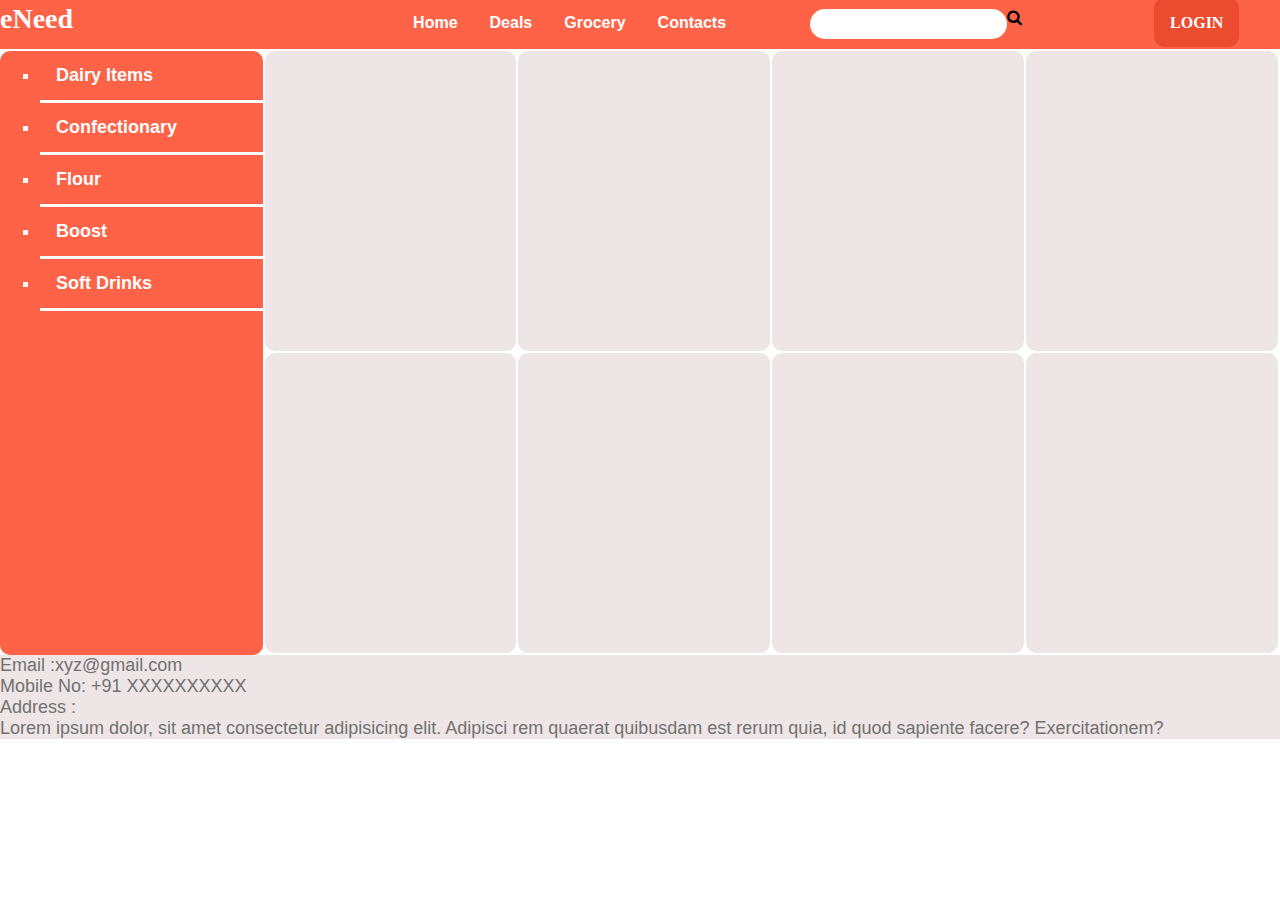
==== deals.html @ 53dbe5fe "these files contain html and css" ====
<!DOCTYPE html>
<html lang="en">
<head>
    <meta charset="UTF-8">
    <meta http-equiv="X-UA-Compatible" content="IE=edge">
    <meta name="viewport" content="width=device-width, initial-scale=1.0">
    <link rel="stylesheet" href="style.css">
    <link rel="stylesheet" href="https://cdnjs.cloudflare.com/ajax/libs/font-awesome/4.7.0/css/font-awesome.min.css">
    <title>Deals</title>
</head>
<body>
    <section class="header">
        <div class="logo">eNeed</div>
        <div class="nav">
            <a href="index.html">Home</a>
            <a href="deals.html">Deals</a>
            <a href="grocery.html">Grocery</a>
            <a hrerf="" onclick= "scrollElement()">Contacts</a>
        </div>
        <div class="search">
            <input type="search" id="search">
            <label for="search"><i class="fa fa-search"></i></label>
        </div>
        <a href="login.html" class="login">LOGIN</a>
    </section>

    <section class="recomended">
        <ul type="square">
            <li>Dairy Items</li>
            <li>Confectionary</li>
            <li>Flour</li>
            <li>Boost</li>
            <li>Soft Drinks</li>
        </ul>
        <table class="deal-blocks">
            <tbody>
                <tr>
                    <td></td>
                    <td></td>
                    <td></td>
                    <td></td>
                </tr>
                <tr>
                    <td></td>
                    <td></td>
                    <td></td>
                    <td></td>
                </tr>
            </tbody>
        </table>
    </section>
    <section class="contacts" id="contacts">
        <div>

            <p>Email :<a href="">xyz@gmail.com</a></p>
            <p>Mobile No: +91 XXXXXXXXXX</p>
            <p>Address :</p><p>Lorem ipsum dolor, sit amet consectetur adipisicing elit. Adipisci rem quaerat quibusdam est rerum quia, id quod sapiente facere? Exercitationem?</p>
        </div>
    </section>

    <script>
        function scrollElement(){
         var element = document.getElementById("contacts");
        element.scrollIntoView();
        }
    </script>

</body>
</html>
---- style.css ----
*{
    margin:0;
    border:0;
    box-sizing: border-box;
}

html {
    scroll-behavior: smooth;
}

body{
    min-height: 100vh;
    overflow: scroll;
}
section.header{
    width: 100%;
    overflow: hidden;
    box-sizing: border-box;
    height: 49px;
    background-color: tomato;
    position:sticky;
}

.header div{
    display: inline-flex;
}

.header div.nav{
    position:relative;
    left: 25%;
}

.header div.nav a{
    font-family: sans-serif;
    color:#fff;
    text-decoration: none;
    font-weight: 600;
    padding : 14px 16px;
    float: left;
}

.header div.nav a:hover{
    border-bottom: 2px solid #fff;
    background-color: rgb(243, 94, 67);
}

.header div.logo{
    color:#fff;
    font-size: 28px;
    font-weight: 600;
}

.header div.search{
    position: relative;
    left: 30%;
}

.header a.login{
    position: relative;
    left: 40%;
    padding: 16px 16px;
    background-color: #eb4b2f;
    font-weight: 600;
    color: #fff;
    text-decoration: none;
    border-radius: 10px;
}

.header div.search input{
    padding: 10px;
    border-radius:18px;
    height: 30px;
}

.slideshow-container {
    max-width: 1000px;
    position: relative;
    margin: auto;
  }
  
  
  .mySlides {
    display: none;
  }
  
  .prev, .next {
    cursor: pointer;
    position: absolute;
    top: 50%;
    width: auto;
    margin-top: -22px;
    padding: 16px;
    color: white;
    font-weight: bold;
    font-size: 18px;
    transition: 0.6s ease;
    border-radius: 0 3px 3px 0;
    user-select: none;
  }
  
  .next {
    right: 0;
    border-radius: 3px 0 0 3px;
  }
  
  .prev:hover, .next:hover {
    background-color: rgba(0,0,0,0.8);
  }

  .text {
    color: #f2f2f2;
    font-size: 15px;
    padding: 8px 12px;
    position: absolute;
    bottom: 8px;
    width: 100%;
    text-align: center;
  }
  
  /* Number text (1/3 etc) */
  .numbertext {
    color: #f2f2f2;
    font-size: 12px;
    padding: 8px 12px;
    position: absolute;
    top: 0;
  }
  
  .dot {
    cursor: pointer;
    height: 15px;
    width: 15px;
    margin: 0 2px;
    background-color: #bbb;
    border-radius: 50%;
    display: inline-block;
    transition: background-color 0.6s ease;
  }
  
  .active, .dot:hover {
    background-color: #717171;
  }
  
  .fade {
    animation-name: fade;
    animation-duration: 1.5s;
  }
  
  @keyframes fade {
    from {opacity: .4}
    to {opacity: 1}
  }

.recomended{
    display: flex;
}
.recomended ul{
    margin-top:2px;
    width: 25%;
    background-color: tomato;
    border-radius: 10px;
    position: sticky;
}

.recomended ul li{
    padding: 14px 16px;
    color: #fff;
    font-size: 18px;
    font-family: sans-serif;
    font-weight: 600;
    border-bottom: 3px solid #fff;
}

.recomended table{
    box-sizing: border-box;
    width: 100%;
}

.recomended table tbody tr td{
    box-sizing: border-box;
    margin: 20px;
    width: 32%;
    height: 300px;
    background: #eee6e6;
    border-radius: 10px;
}

.recomended table.deal-blocks tbody tr td{
    box-sizing: border-box;
    margin: 20px;
    width: auto;
    height: 300px;
    background: #eee6e6;
    border-radius: 10px;
}
.recomended table.groccery-blocks tbody tr td{
    box-sizing: border-box;
    margin: 20px;
    width: auto;
    height: 20vh;
    background: #eee6e6;
    border-radius: 10px;
}

section.contacts div{
    background: #eee6e6;
}

section.contacts div *{
    text-decoration: none;
    color: #717171;
    font-size: 18px;
    font-family: sans-serif;
}
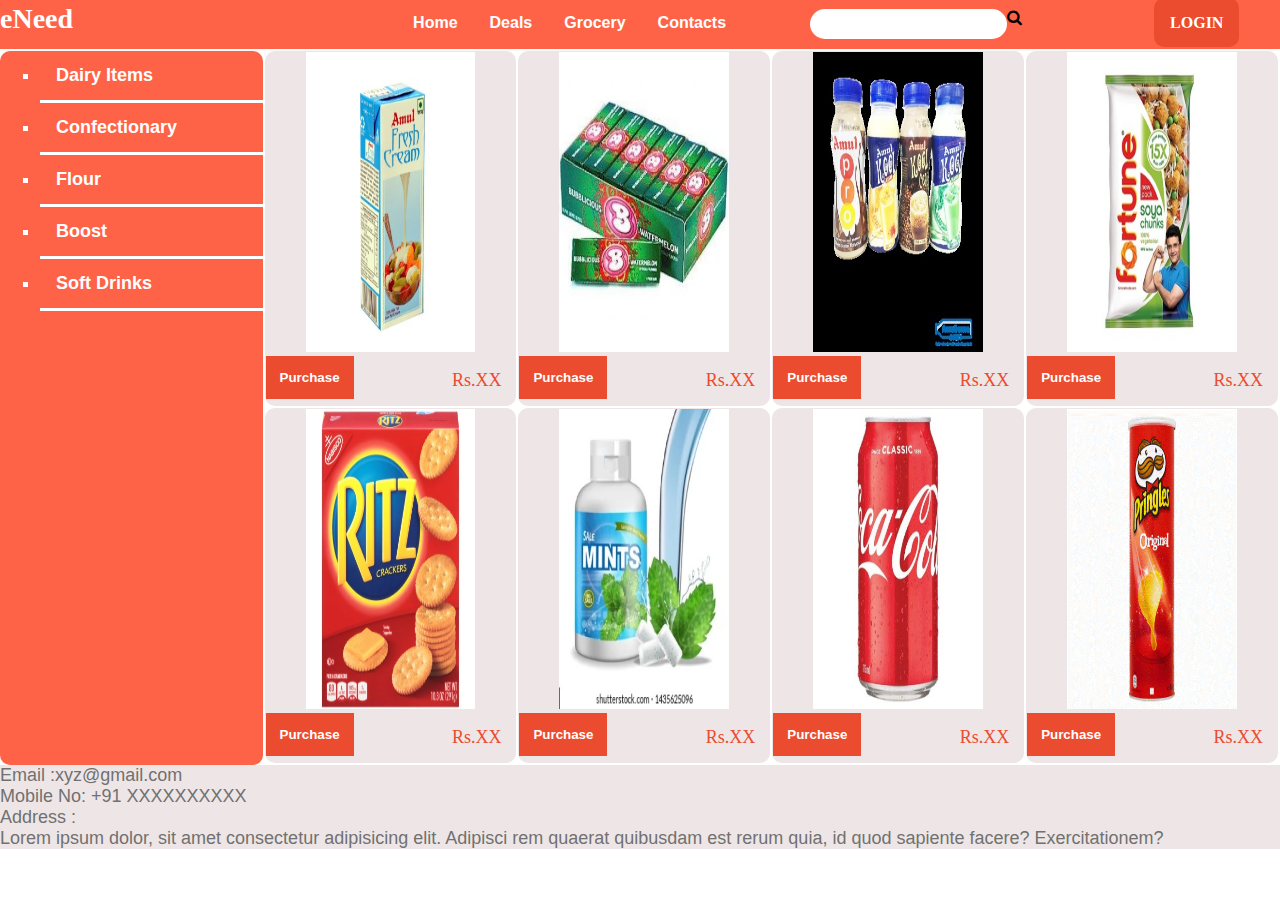
==== commit e13082b7: "Add files via upload" ====
--- a/deals.html
+++ b/deals.html
@@ -35,16 +35,48 @@
         <table class="deal-blocks">
             <tbody>
                 <tr>
-                    <td></td>
-                    <td></td>
-                    <td></td>
-                    <td></td>
+                    <td>
+                        <img src="items/9.jpg" alt="">
+                        <button>Purchase</button>
+                        <p>Rs.XX</p>
+                    </td>
+                    <td>
+                        <img src="items/12.jpg" alt="">
+                        <button>Purchase</button>
+                        <p>Rs.XX</p>
+                    </td>
+                    <td>
+                        <img src="items/11.jpg" alt="">
+                        <button>Purchase</button>
+                        <p>Rs.XX</p>
+                    </td>
+                    <td>
+                        <img src="items/19.jpg" alt="">
+                        <button>Purchase</button>
+                        <p>Rs.XX</p>
+                    </td>
                 </tr>
                 <tr>
-                    <td></td>
-                    <td></td>
-                    <td></td>
-                    <td></td>
+                    <td>
+                        <img src="items/16.jpg" alt="">
+                        <button>Purchase</button>
+                        <p>Rs.XX</p>
+                    </td>
+                    <td>
+                        <img src="items/14.jpg" alt="">
+                        <button>Purchase</button>
+                        <p>Rs.XX</p>
+                    </td>
+                    <td>
+                        <img src="items/23.jpg" alt="">
+                        <button>Purchase</button>
+                        <p>Rs.XX</p>
+                    </td>
+                    <td>
+                        <img src="items/1.jpg" alt="">
+                        <button>Purchase</button>
+                        <p>Rs.XX</p>
+                    </td>
                 </tr>
             </tbody>
         </table>
--- a/style.css
+++ b/style.css
@@ -178,12 +178,36 @@
 
 .recomended table tbody tr td{
     box-sizing: border-box;
-    margin: 20px;
     width: 32%;
     height: 300px;
     background: #eee6e6;
     border-radius: 10px;
 }
+
+.recomended table tbody tr td img{
+  box-sizing: border-box;
+  width: 100%;
+  height: 300px;
+  padding: 0px 40px;
+}
+
+.recomended table tbody tr td button{
+  box-sizing: border-box;
+  background-color: #eb4b2f;
+  font-family: sans-serif;
+  font-weight: 700;
+  color: white;
+  padding:  14px  14px;
+}
+
+.recomended table tbody tr td p{
+  color: #eb4b2f;
+  float:right;
+  font-weight: 500;
+  font-size: 18px;
+  padding:  14px  14px;
+}
+
 
 .recomended table.deal-blocks tbody tr td{
     box-sizing: border-box;
@@ -193,6 +217,12 @@
     background: #eee6e6;
     border-radius: 10px;
 }
+.recomended table.deal-block tbody tr td img{
+  box-sizing: border-box;
+  height: 300px;
+  width: 200px;
+  padding: 0px 40px;
+}
 .recomended table.groccery-blocks tbody tr td{
     box-sizing: border-box;
     margin: 20px;
@@ -202,6 +232,15 @@
     border-radius: 10px;
 }
 
+.recomended table.groccery-blocks tbody tr td img{
+  box-sizing: border-box;
+  width: 20%;
+  height: 20vh;
+}
+.recomended table.groccery-blocks tbody tr td p{
+  box-sizing: border-box;
+  
+}
 section.contacts div{
     background: #eee6e6;
 }
